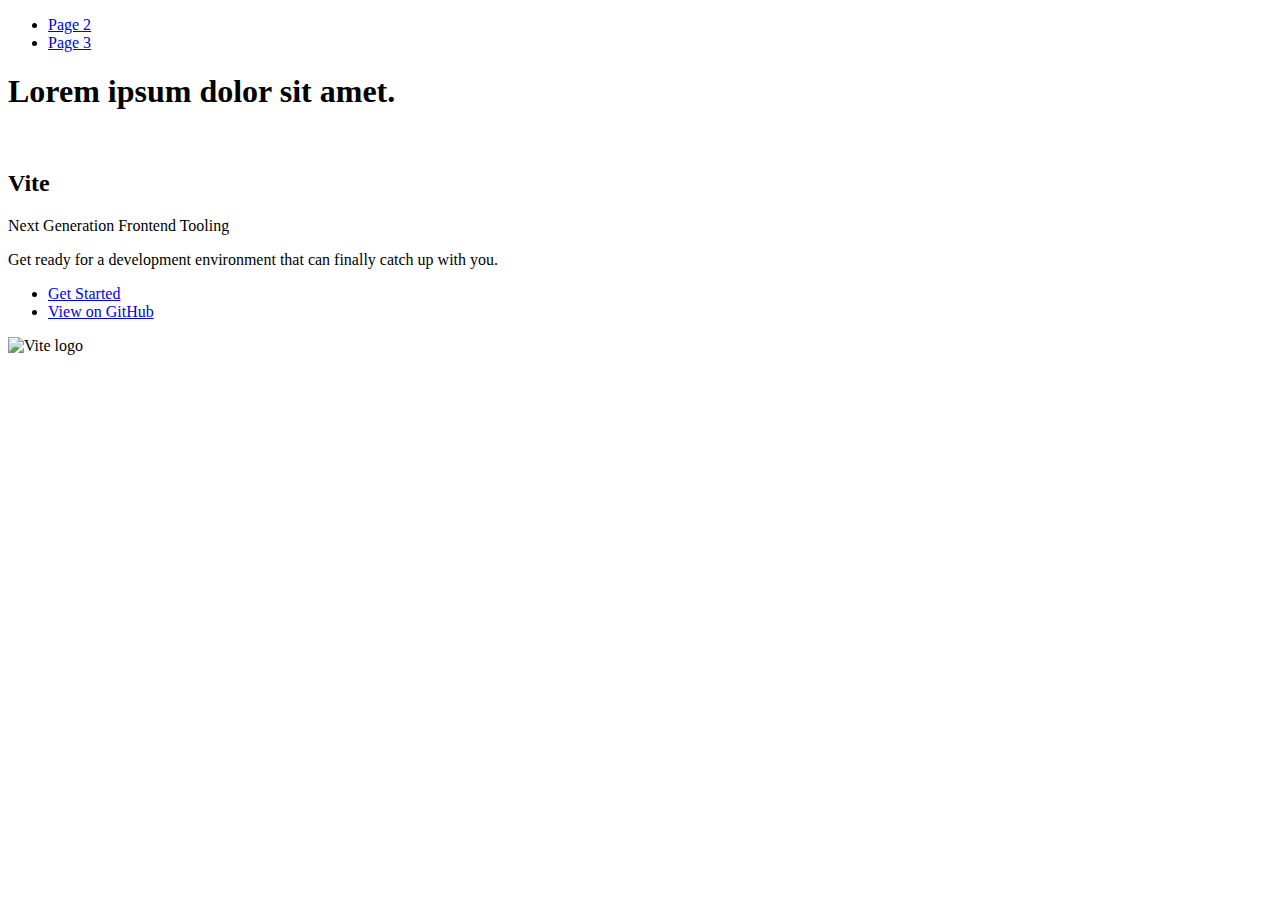
==== index.html @ 792e9249 "Deploying to gh-pages from @ VILserv/goit-js-hw-09@17f37c2221cd0d4b52e2d8311b1cfb96582bbc93 🚀" ====
<!DOCTYPE html>
<html lang="en">
  <head>
    <meta charset="UTF-8" />
    <link rel="icon" type="image/svg+xml" href="/vanilla-app-template/favicon.svg" />
    <meta name="viewport" content="width=device-width, initial-scale=1.0" />
    <title>Vanilla App Template</title>
    
    <script type="module" crossorigin src="/vanilla-app-template/commonHelpers.js"></script>
    <link rel="stylesheet" href="/vanilla-app-template/assets/index-10c40100.css">
  </head>
  <body>
    <header class="header">
  <nav class="nav">
    <ul class="nav-list">
      <li class="nav-item">
        <a href="./page-2.html" class="nav-link">Page 2</a>
      </li>

      <li class="nav-item">
        <a href="./page-3.html" class="nav-link">Page 3</a>
      </li>
    </ul>
  </nav>
</header>


    <section>
      <h1>Lorem ipsum dolor sit amet.</h1>
      <!-- Path to images as from index.html file -->
      <img src="/vanilla-app-template/assets/javascript-8dac5379.svg" alt="" />
    </section> 

    <!-- Loads the specified .html file -->
    <section class="vite-promo">
  <div class="container">
    <div class="wrapper">
      <h2 class="title">
        <span class="gradient">Vite</span>
      </h2>
      <p class="text">Next Generation Frontend Tooling</p>
      <p class="tagline">
        Get ready for a development environment that can finally catch up with
        you.
      </p>

      <ul class="actions">
        <li class="action">
          <a
            class="link"
            href="https://vitejs.dev/guide/"
            target="_blank"
            rel="noopener noreferrer"
            >Get Started</a
          >
        </li>
        <li class="action">
          <a
            class="link"
            href="https://github.com/vitejs/vite"
            target="_blank"
            rel="noopener noreferrer"
            >View on GitHub</a
          >
        </li>
      </ul>
    </div>

    <div class="thumb">
      <!-- Path to images as from index.html file -->
      <img
        class="pic"
        src="/vanilla-app-template/assets/vite-logo-51249ca9.png"
        alt="Vite logo"
        width="640"
        height="640"
      />
    </div>
  </div>
</section>


    
  </body>
</html>
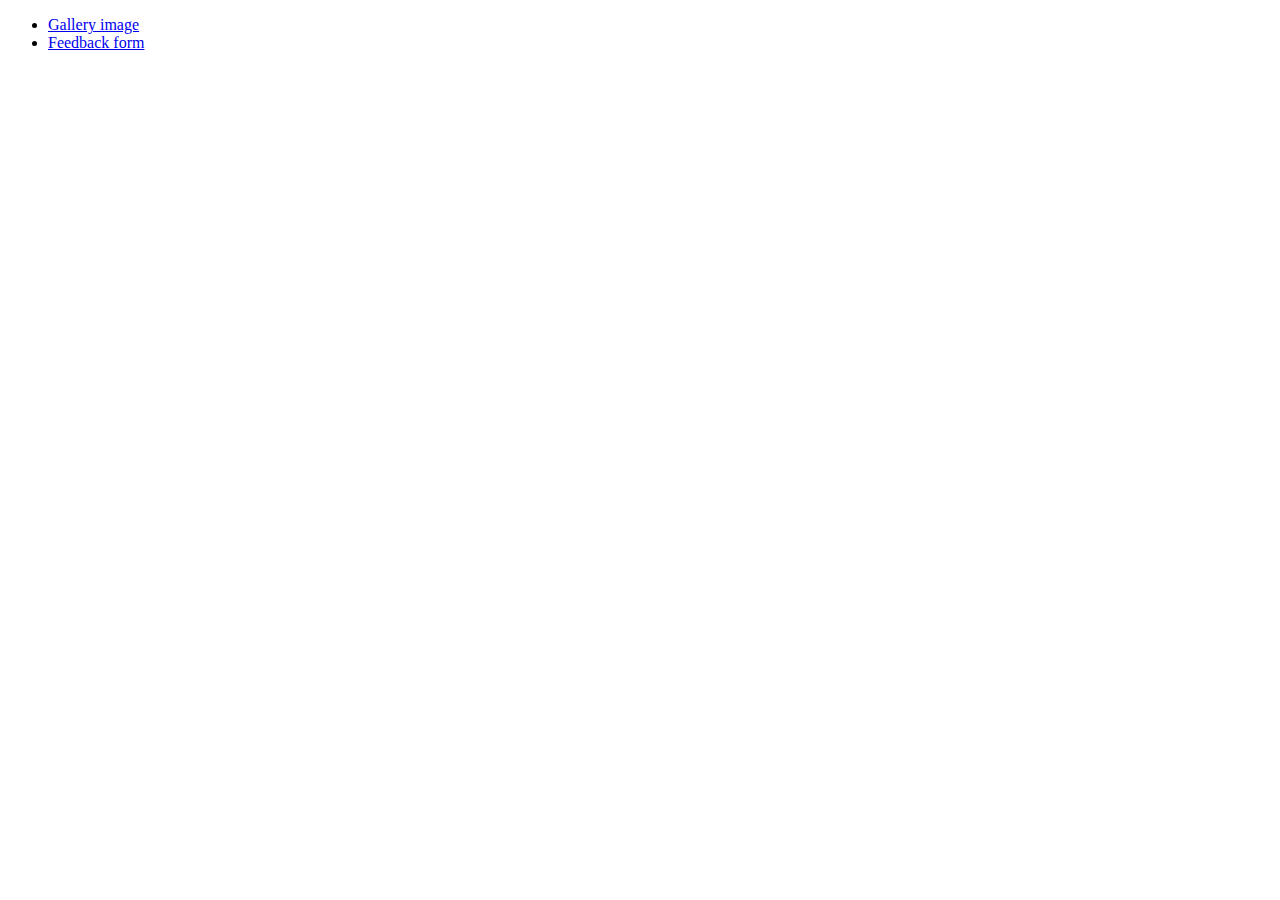
==== commit e14adb60: "Deploying to gh-pages from @ VILserv/goit-js-hw-09@4fee7bd3008eba156a8f634dd0fc37589b513ccc 🚀" ====
--- a/index.html
+++ b/index.html
@@ -2,84 +2,24 @@
 <html lang="en">
   <head>
     <meta charset="UTF-8" />
-    <link rel="icon" type="image/svg+xml" href="/vanilla-app-template/favicon.svg" />
+    <link rel="icon" type="image/svg+xml" href="/favicon.svg" />
     <meta name="viewport" content="width=device-width, initial-scale=1.0" />
-    <title>Vanilla App Template</title>
+    <title>goit-js-hw-09</title>
+
+    <link rel="preconnect" href="https://fonts.googleapis.com" />
+    <link rel="preconnect" href="https://fonts.gstatic.com" crossorigin />
+    <link
+      href="https://fonts.googleapis.com/css2?family=Montserrat:wght@400;500;600&display=swap"
+      rel="stylesheet"
+    />
+
     
-    <script type="module" crossorigin src="/vanilla-app-template/commonHelpers.js"></script>
-    <link rel="stylesheet" href="/vanilla-app-template/assets/index-10c40100.css">
+    <link rel="stylesheet" href="/goit-js-hw-09/assets/styles-8ca36102.css">
   </head>
   <body>
-    <header class="header">
-  <nav class="nav">
-    <ul class="nav-list">
-      <li class="nav-item">
-        <a href="./page-2.html" class="nav-link">Page 2</a>
-      </li>
-
-      <li class="nav-item">
-        <a href="./page-3.html" class="nav-link">Page 3</a>
-      </li>
+    <ul>
+      <li><a class="link" href="1-gallery.html">Gallery image</a></li>
+      <li><a class="link" href="2-form.html">Feedback form</a></li>
     </ul>
-  </nav>
-</header>
-
-
-    <section>
-      <h1>Lorem ipsum dolor sit amet.</h1>
-      <!-- Path to images as from index.html file -->
-      <img src="/vanilla-app-template/assets/javascript-8dac5379.svg" alt="" />
-    </section> 
-
-    <!-- Loads the specified .html file -->
-    <section class="vite-promo">
-  <div class="container">
-    <div class="wrapper">
-      <h2 class="title">
-        <span class="gradient">Vite</span>
-      </h2>
-      <p class="text">Next Generation Frontend Tooling</p>
-      <p class="tagline">
-        Get ready for a development environment that can finally catch up with
-        you.
-      </p>
-
-      <ul class="actions">
-        <li class="action">
-          <a
-            class="link"
-            href="https://vitejs.dev/guide/"
-            target="_blank"
-            rel="noopener noreferrer"
-            >Get Started</a
-          >
-        </li>
-        <li class="action">
-          <a
-            class="link"
-            href="https://github.com/vitejs/vite"
-            target="_blank"
-            rel="noopener noreferrer"
-            >View on GitHub</a
-          >
-        </li>
-      </ul>
-    </div>
-
-    <div class="thumb">
-      <!-- Path to images as from index.html file -->
-      <img
-        class="pic"
-        src="/vanilla-app-template/assets/vite-logo-51249ca9.png"
-        alt="Vite logo"
-        width="640"
-        height="640"
-      />
-    </div>
-  </div>
-</section>
-
-
-    
   </body>
 </html>
